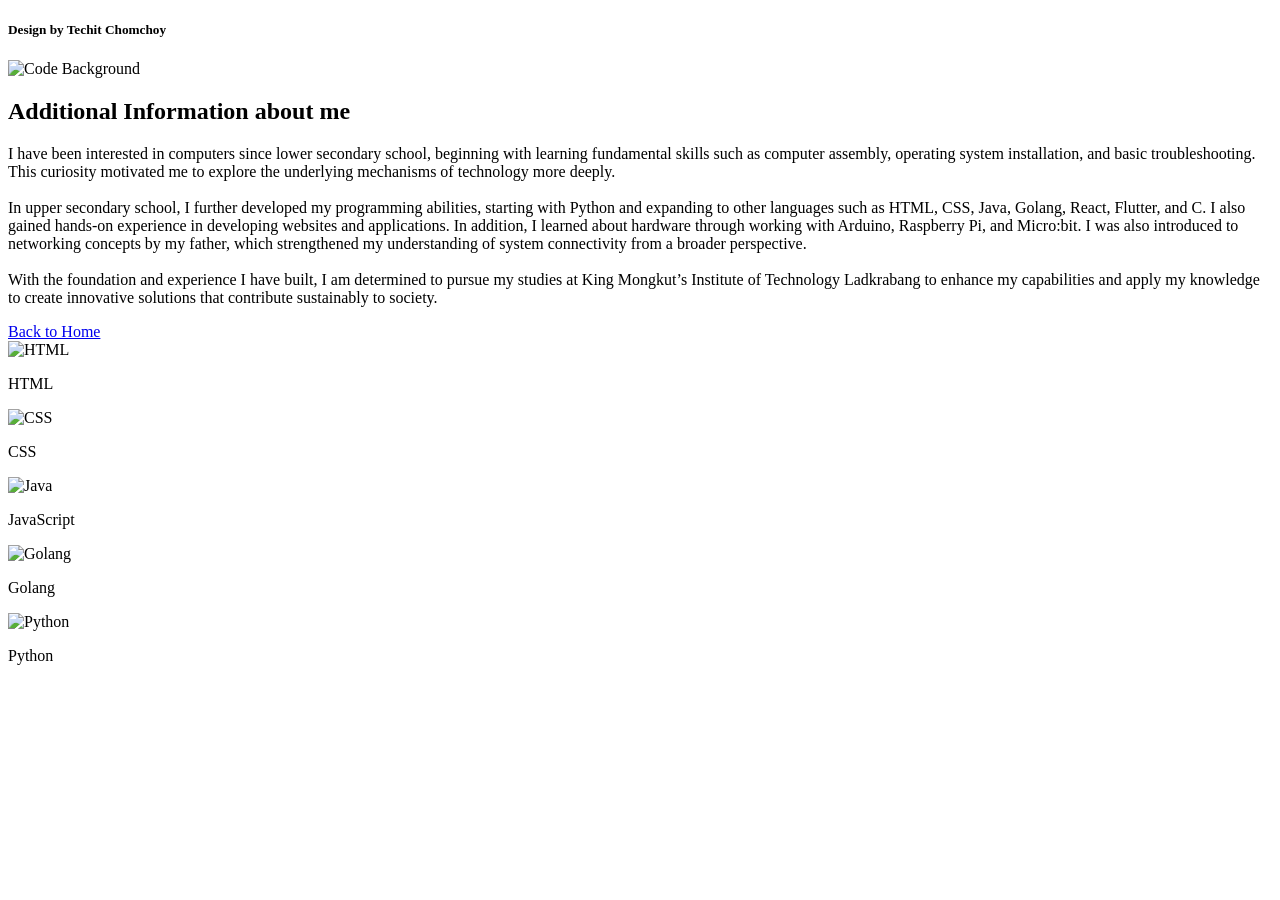
==== detail.html @ 4dc844f5 "first commit" ====
<!DOCTYPE html>
<html lang="th">
<head>
  <meta charset="UTF-8" />
  <meta name="viewport" content="width=device-width, initial-scale=1" />
  <title>เพิ่มเติมเกี่ยวกับฉัน - Techit</title>
  <link rel="preconnect" href="https://fonts.googleapis.com">
  <link rel="stylesheet" href="./detail.css" />
</head>
<body>

  <div class="top-right-container">
    <h5>Design by Techit Chomchoy</h5>
  </div>

  <img
    class="background-code-img"
    <img class="background-code-img" src="photo/code-1.jpg" alt="Code Background" />

  <section class="about-container">
    <h2>Additional Information about me</h2>
    <p>
      I have been interested in computers since lower secondary school, beginning with learning fundamental skills such as computer assembly, operating system installation, and basic troubleshooting. This curiosity motivated me to explore the underlying mechanisms of technology more deeply.
      <br>
      <br>
      In upper secondary school, I further developed my programming abilities, starting with Python and expanding to other languages such as HTML, CSS, Java, Golang, React, Flutter, and C. I also gained hands-on experience in developing websites and applications. In addition, I learned about hardware through working with Arduino, Raspberry Pi, and Micro:bit. I was also introduced to networking concepts by my father, which strengthened my understanding of system connectivity from a broader perspective.
      <br>
      <br>
      With the foundation and experience I have built, I am determined to pursue my studies at King Mongkut’s Institute of Technology Ladkrabang to enhance my capabilities and apply my knowledge to create innovative solutions that contribute sustainably to society.
    </p>
    <div class="btn-container">
      <a href="index.html" class="btn-back">Back to Home</a>
    </div>
  </section>

  <div class="tech-logos">
  <div class="tech-item">
    <img src="https://cdn.jsdelivr.net/gh/devicons/devicon/icons/html5/html5-original.svg" alt="HTML" />
    <p>HTML</p>
  </div>
  <div class="tech-item">
    <img src="https://cdn.jsdelivr.net/gh/devicons/devicon/icons/css3/css3-original.svg" alt="CSS" />
    <p>CSS</p>
  </div>
  <div class="tech-item">
    <img src="https://cdn.jsdelivr.net/gh/devicons/devicon/icons/javascript/javascript-original.svg" alt="Java" />
    <p>JavaScript</p>
  </div>
  <div class="tech-item">
    <img src="https://cdn.jsdelivr.net/gh/devicons/devicon/icons/go/go-original.svg" alt="Golang" />
    <p>Golang</p>
  </div>
  <div class="tech-item">
    <img src="https://cdn.jsdelivr.net/gh/devicons/devicon/icons/python/python-original.svg" alt="Python" />
    <p>Python</p>
  </div>
</div>


</body>
</html>
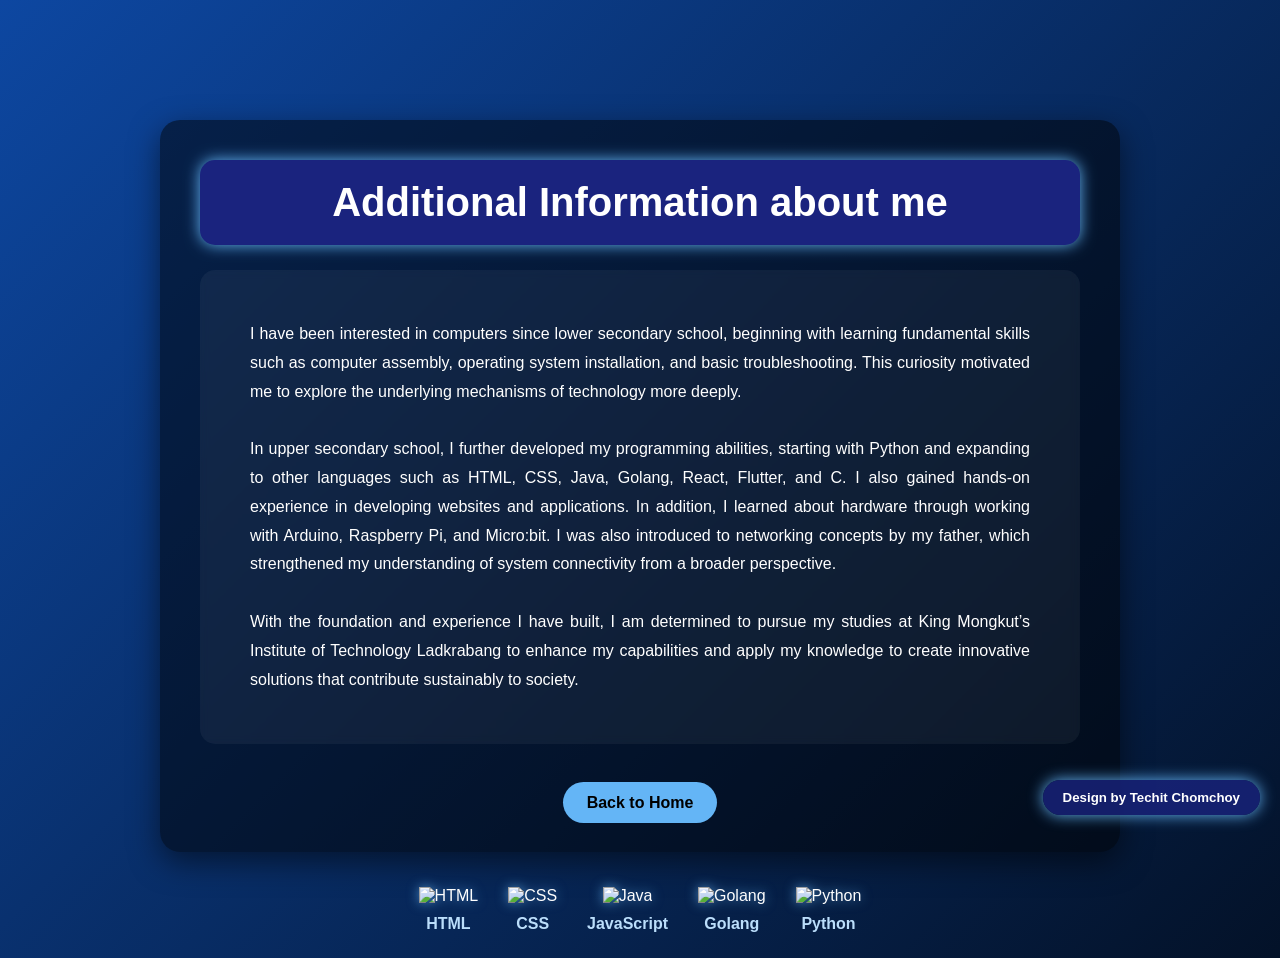
==== commit b9478168: "first commit" ====
--- a/detail.html
+++ b/detail.html
@@ -5,7 +5,7 @@
   <meta name="viewport" content="width=device-width, initial-scale=1" />
   <title>เพิ่มเติมเกี่ยวกับฉัน - Techit</title>
   <link rel="preconnect" href="https://fonts.googleapis.com">
-  <link rel="stylesheet" href="./detail.css" />
+  <link rel="stylesheet" href="./styledt.css" />
 </head>
 <body>
 
--- a/styledt.css
+++ b/styledt.css
@@ -0,0 +1,166 @@
+* {
+  margin: 0;
+  padding: 0;
+  box-sizing: border-box;
+}
+body {
+  font-family: 'Poppins', sans-serif;
+  background: linear-gradient(-45deg, #0D47A1, #1A237E, #000000, #0D47A1);
+  background-size: 400% 400%;
+  animation: gradientBG 20s ease infinite;
+  color: white;
+}
+
+@keyframes gradientBG {
+  0% { background-position: 0% 50%; }
+  50% { background-position: 100% 50%; }
+  100% { background-position: 0% 50%; }
+}
+
+.about-container {
+  max-width: 960px;
+  margin: 120px auto 60px;
+  padding: 40px;
+  background-color: rgba(0, 0, 0, 0.5);
+  border-radius: 20px;
+  box-shadow: 0 10px 30px rgba(0,0,0,0.5);
+  color: white;
+  position: relative;
+  z-index: 10;
+}
+
+.about-container h2 {
+  font-size: 2.5rem;
+  text-align: center;
+  margin-bottom: 25px;
+  padding: 20px;
+  background-color: #1A237E;
+  border-radius: 15px;
+  box-shadow: 0 0 15px #64B5F6;
+}
+
+.about-container p {
+  background-color: rgba(255,255,255,0.05);
+  padding: 50px;
+  border-radius: 15px;
+  font-size: 1rem;
+  line-height: 1.8;
+  text-align: justify;
+  backdrop-filter: blur(4px);
+  position: relative;
+  z-index: 1;
+  color: white;
+}
+
+.btn-container {
+  text-align: center;
+  margin-top: 50px;
+}
+
+.btn-back {
+  padding: 12px 24px;
+  background-color: #64B5F6;
+  color: #000;
+  border-radius: 25px;
+  text-decoration: none;
+  font-weight: bold;
+  transition: 0.3s;
+  cursor: pointer;
+}
+
+.btn-back:hover {
+  background-color: #fff;
+  color: #0D47A1;
+}
+
+.tech-logos {
+  display: flex;
+  flex-wrap: wrap;
+  justify-content: center;
+  gap: 30px;
+  margin-top: 50px;
+  transform: translateY(-25px);
+}
+
+.tech-item {
+  text-align: center;
+  transition: transform 0.3s ease;
+}
+
+.tech-item:hover {
+  transform: scale(1.15);
+}
+
+.tech-item img {
+  width: 60px;
+  height: 60px;
+  filter: drop-shadow(0 0 6px #64B5F6aa);
+}
+
+.tech-item p {
+  margin-top: 10px;
+  color: #BBDEFB;
+  font-weight: bold;
+}
+
+footer {
+  text-align: center;
+  padding: 20px;
+  background-color: #111;
+  color: #90A4AE;
+  border-top: 2px solid #1A237E;
+  box-shadow: 0 -4px 20px rgba(0,0,0,0.3);
+  border-radius: 20px 20px 0 0;
+}
+
+.top-right-container {
+  position: fixed;
+  top: 780px;
+  right: 20px;
+  background-color: rgba(26, 35, 126, 0.8);
+  padding: 10px 20px;
+  border-radius: 30px;
+  box-shadow: 0 0 15px #64B5F6;
+  display: flex;
+  gap: 20px;
+  align-items: center;
+  z-index: 1000;
+  font-weight: 600;
+}
+
+.top-right-container a {
+  color: #BBDEFB;
+  text-decoration: none;
+  padding: 6px 12px;
+  border-radius: 20px;
+  transition: background-color 0.3s, color 0.3s;
+}
+
+.top-right-container a:hover {
+  background-color: #64B5F6;
+  color: #000;
+}
+
+.top-right-container .btn-back {
+  background-color: #64B5F6;
+  color: #000;
+  font-weight: bold;
+  padding: 6px 18px;
+}
+
+.top-right-container .btn-back:hover {
+  background-color: #fff;
+  color: #0D47A1;
+}
+
+.background-code-img {
+  position: fixed;
+  top: 50%;
+  right: 0px;
+  transform: translateY(-50%);
+  width: 2000px;
+  opacity: 0.04;
+  pointer-events: none;
+  z-index: 0;
+  filter: drop-shadow(0 0 10px #64B5F6);
+}
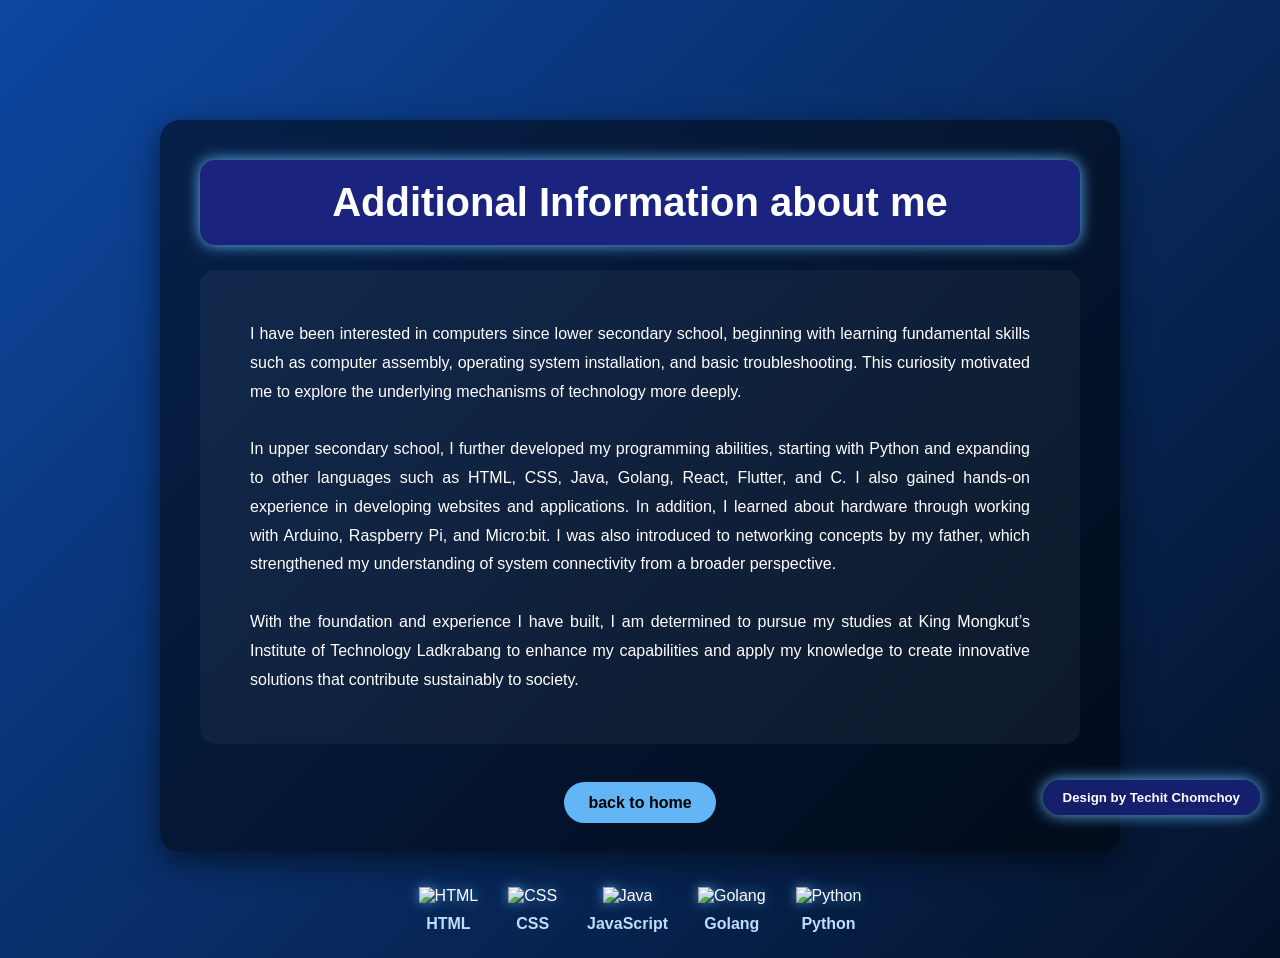
==== commit 4411f358: "first commit" ====
--- a/detail.html
+++ b/detail.html
@@ -29,7 +29,7 @@
       With the foundation and experience I have built, I am determined to pursue my studies at King Mongkut’s Institute of Technology Ladkrabang to enhance my capabilities and apply my knowledge to create innovative solutions that contribute sustainably to society.
     </p>
     <div class="btn-container">
-      <a href="index.html" class="btn-back">Back to Home</a>
+      <a href="index.html" class="btn-back">back to home</a>
     </div>
   </section>
 
